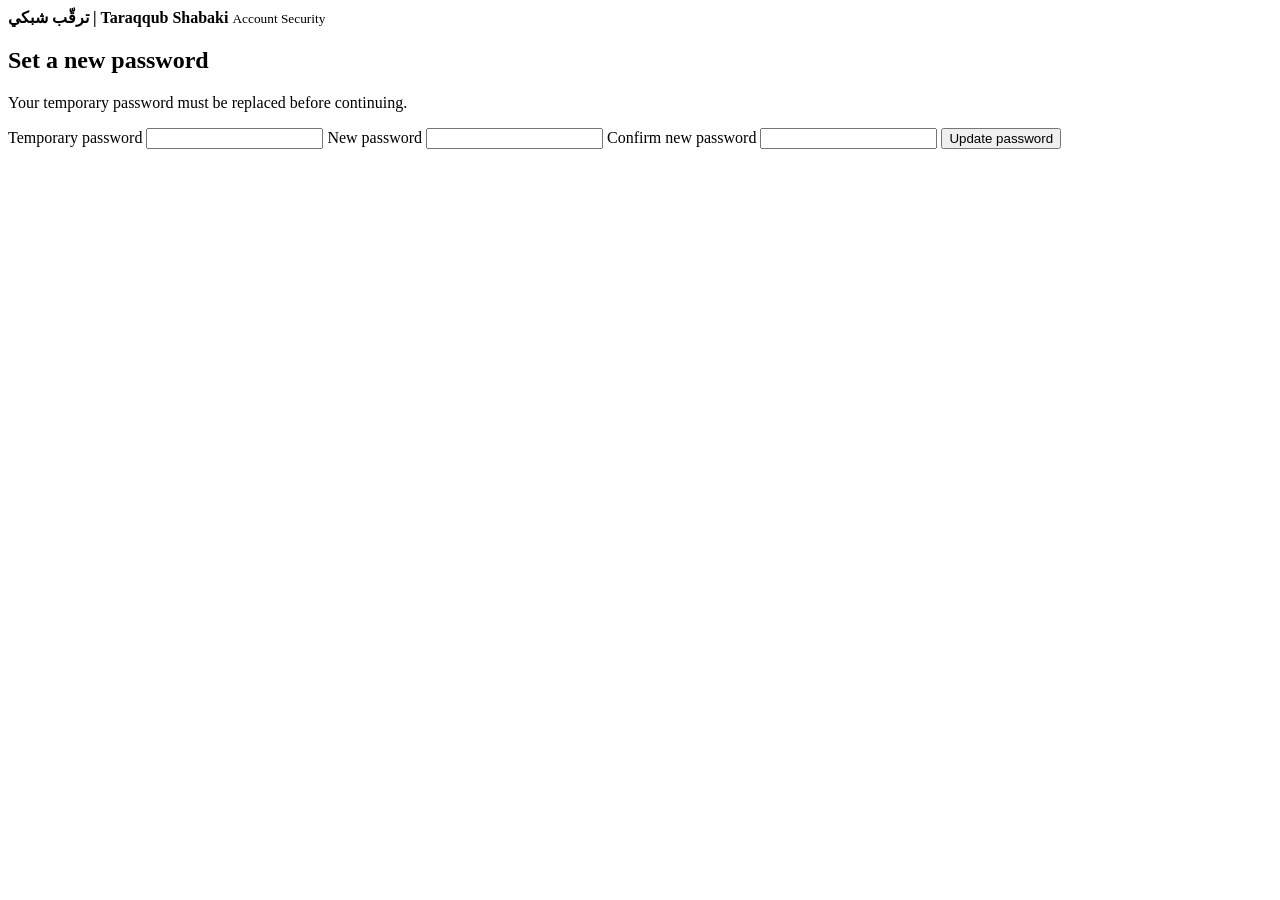
==== app/static/change-password.html @ b3407c8d "Initial Taraqqub Shabaki release" ====
<!doctype html>
<html lang="en">
  <head>
    <meta charset="utf-8">
    <meta name="viewport" content="width=device-width, initial-scale=1">
    <title>Change password · ترقّب شبكي | Taraqqub Shabaki</title>
    <link rel="stylesheet" href="/static/styles.css?v=6">
  </head>
  <body class="login-page">
    <main class="login-shell">
      <section class="login-panel" aria-labelledby="changeTitle">
        <div class="brand">
          <div>
            <strong><span lang="ar" dir="rtl">ترقّب شبكي</span> | Taraqqub Shabaki</strong>
            <small>Account Security</small>
          </div>
        </div>
        <h1 id="changeTitle">Set a new password</h1>
        <p>Your temporary password must be replaced before continuing.</p>
        <form id="changeForm" class="login-form">
          <label for="currentPassword">Temporary password</label>
          <input
            id="currentPassword"
            type="password"
            autocomplete="current-password"
            minlength="8"
            required
          >
          <label for="newPassword">New password</label>
          <input
            id="newPassword"
            type="password"
            autocomplete="new-password"
            minlength="12"
            required
          >
          <label for="confirmPassword">Confirm new password</label>
          <input
            id="confirmPassword"
            type="password"
            autocomplete="new-password"
            minlength="12"
            required
          >
          <button id="changeButton" type="submit">Update password</button>
        </form>
        <p id="changeError" class="form-error" role="alert"></p>
      </section>
    </main>
    <script src="/static/change-password.js?v=4"></script>
  </body>
</html>
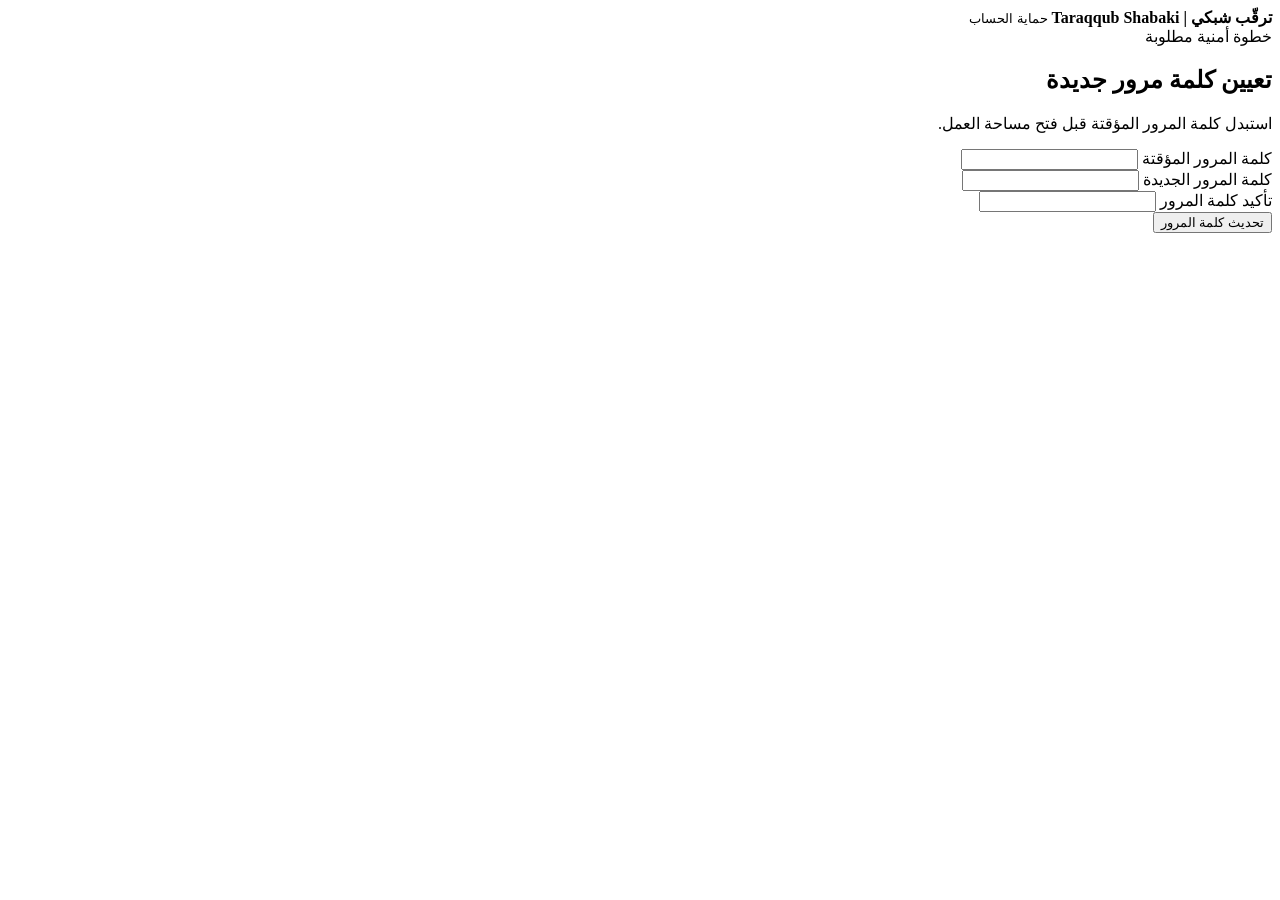
==== commit 4525547c: "Prepare public signup deployment" ====
--- a/app/static/change-password.html
+++ b/app/static/change-password.html
@@ -1,48 +1,64 @@
 <!doctype html>
-<html lang="en">
+<html lang="ar" dir="rtl">
   <head>
     <meta charset="utf-8">
     <meta name="viewport" content="width=device-width, initial-scale=1">
-    <title>Change password · ترقّب شبكي | Taraqqub Shabaki</title>
-    <link rel="stylesheet" href="/static/styles.css?v=6">
+    <title>تغيير كلمة المرور · ترقّب شبكي | Taraqqub Shabaki</title>
+    <link rel="stylesheet" href="/static/styles.css?v=9">
   </head>
   <body class="login-page">
     <main class="login-shell">
       <section class="login-panel" aria-labelledby="changeTitle">
-        <div class="brand">
-          <div>
-            <strong><span lang="ar" dir="rtl">ترقّب شبكي</span> | Taraqqub Shabaki</strong>
-            <small>Account Security</small>
+        <header class="auth-brand">
+          <strong>
+            <span>ترقّب شبكي</span>
+            <span class="brand-divider">|</span>
+            <span dir="ltr">Taraqqub Shabaki</span>
+          </strong>
+          <small>حماية الحساب</small>
+        </header>
+
+        <div class="auth-heading">
+          <span class="auth-kicker">خطوة أمنية مطلوبة</span>
+          <h1 id="changeTitle">تعيين كلمة مرور جديدة</h1>
+          <p>استبدل كلمة المرور المؤقتة قبل فتح مساحة العمل.</p>
+        </div>
+
+        <form id="changeForm" class="login-form">
+          <div class="form-field">
+            <label for="currentPassword">كلمة المرور المؤقتة</label>
+            <input
+              id="currentPassword"
+              dir="ltr"
+              type="password"
+              autocomplete="current-password"
+              minlength="8"
+              required
+            >
           </div>
-        </div>
-        <h1 id="changeTitle">Set a new password</h1>
-        <p>Your temporary password must be replaced before continuing.</p>
-        <form id="changeForm" class="login-form">
-          <label for="currentPassword">Temporary password</label>
-          <input
-            id="currentPassword"
-            type="password"
-            autocomplete="current-password"
-            minlength="8"
-            required
-          >
-          <label for="newPassword">New password</label>
-          <input
-            id="newPassword"
-            type="password"
-            autocomplete="new-password"
-            minlength="12"
-            required
-          >
-          <label for="confirmPassword">Confirm new password</label>
-          <input
-            id="confirmPassword"
-            type="password"
-            autocomplete="new-password"
-            minlength="12"
-            required
-          >
-          <button id="changeButton" type="submit">Update password</button>
+          <div class="form-field">
+            <label for="newPassword">كلمة المرور الجديدة</label>
+            <input
+              id="newPassword"
+              dir="ltr"
+              type="password"
+              autocomplete="new-password"
+              minlength="12"
+              required
+            >
+          </div>
+          <div class="form-field">
+            <label for="confirmPassword">تأكيد كلمة المرور</label>
+            <input
+              id="confirmPassword"
+              dir="ltr"
+              type="password"
+              autocomplete="new-password"
+              minlength="12"
+              required
+            >
+          </div>
+          <button id="changeButton" type="submit">تحديث كلمة المرور</button>
         </form>
         <p id="changeError" class="form-error" role="alert"></p>
       </section>
